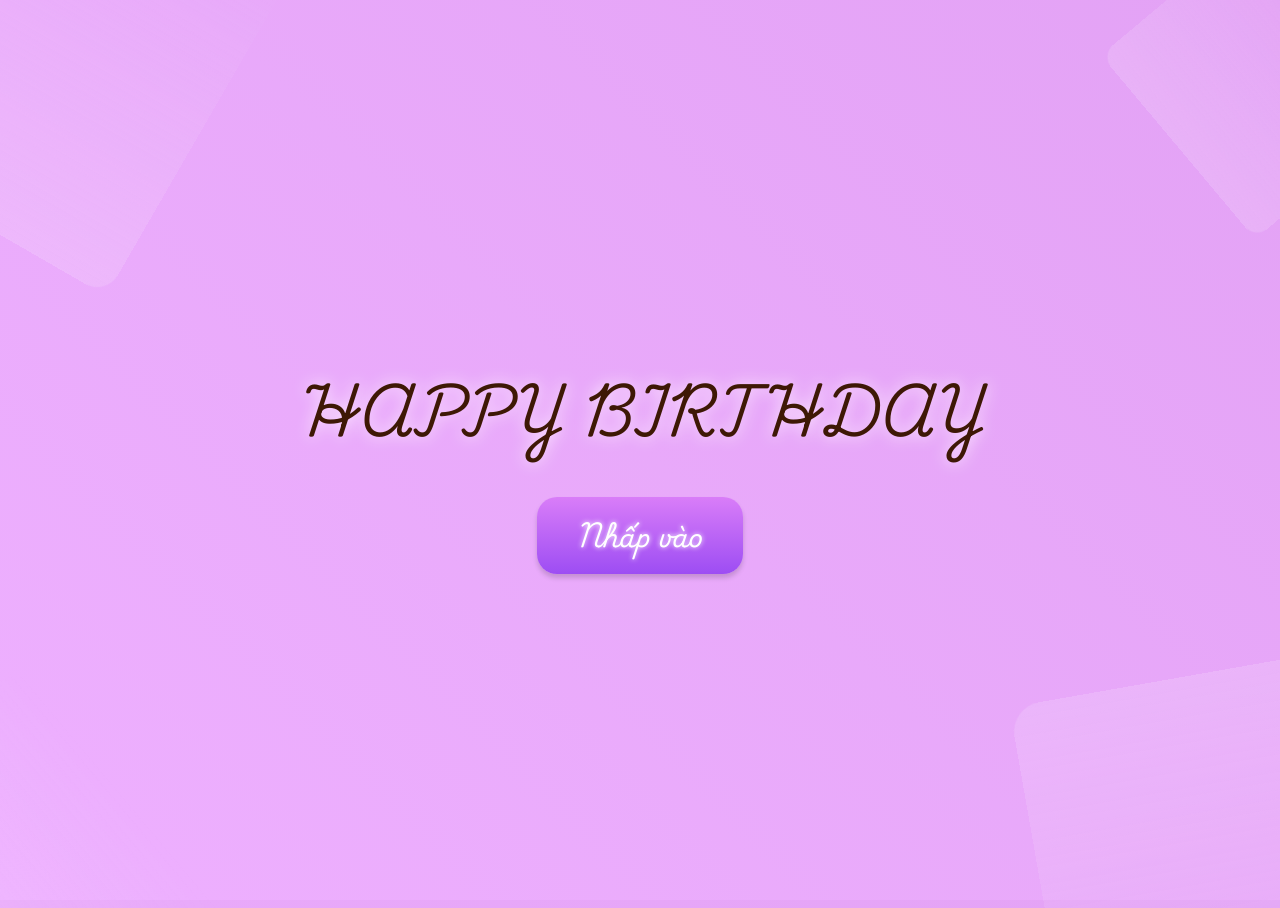
==== index.html @ fc5b7c08 "tl" ====
<!DOCTYPE html>
<html lang="en">
<head>
    <meta charset="UTF-8">
    <meta name="viewport" content="width=device-width, initial-scale=1.0">
    <title>Document</title>
    <link rel="stylesheet" href="style.css">
    <link rel="preconnect" href="https://fonts.googleapis.com">
    <link rel="preconnect" href="https://fonts.gstatic.com" crossorigin>
    <link href="https://fonts.googleapis.com/css2?family=Playwrite+IE:wght@100..400&display=swap" rel="stylesheet">
</head>
<body>
    <h1>HAPPY BIRTHDAY</h1>
    <button id="button"> Nhấp vào </button>
    <div id="letter">
        <h2 id="title">Lorem Ipsum</h2>
        <p id="content">lor iug hjk kkj h hk hk  jh kj hkh kj  hk hkkhj hk hjkhh k j kjhkj kh kj hkh kj h uem ipsum dolor sit amet</p>
    </div>
    <div class="shapes">
        <div class="shape s1"></div>
        <div class="shape s2"></div>
        <div class="shape s3"></div>
        <div class="shape s4"></div>
        <div id="bubblesBackground">
            <div class="bubble"></div>
        </div>
    </div>
    <script src="script.js" type="module"></script>
    <script src="setup.js" type="module"></script>
    <script src="animation.js" type="module"></script>
</body>
</html>
---- style.css ----
body, button{
    font-family: "Playwrite IE", cursive;
    color: rgb(62, 24, 5);
}
body{
    background:  linear-gradient(45deg, rgb(238, 176, 255), rgb(227, 162, 245));
    display: flex;
    flex-direction: column;
    align-items: center;
    justify-content: center;
    min-height: 100vh;
    box-sizing: border-box;
    margin: 0;
    overflow-x: hidden;
    overflow-y: hidden;
    padding: 0 25px;
}
button{
    text-shadow: 0 0 5px rgba(255, 255, 255);
    padding: 15px 40px;
    border: 0;
    font-size: 25px;
    border-radius: 20px;
    cursor: pointer;
    color:white;
    font-weight: 600;
    transition-duration: 0.2s;
    background: linear-gradient(rgb(217, 125, 248), rgb(157, 77, 243));
    box-shadow: rgba(0, 0, 0, 0.161) 0 4px 5px;
}
button:hover{
    letter-spacing: 1px;
    scale: 1.05;
}
h1{
    text-shadow: rgb(255, 241, 255) 0 0 15px;
    transition-duration: 0.3s;
    text-align: center;
    font-size: 53px;
}
#letter{
    flex-direction: column;
    align-items: center;
    background: white;
    padding: 25px 40px;
    border-radius: 25px;
    margin: 20px;
    text-align: justify;
    display: none;
}
#title{
    margin: 0;
    font-size: 40px;
}
#content{
    font-size: 26px;
}
.FadeIn{
    animation: FadeIn ease-in-out;
}
.FadeOut{
    animation: FadeOut ease-in-out;
}
@keyframes FadeIn{
    from{opacity: 0;}
    to{opacity: 1;}
}
@keyframes FadeOut{
    from{opacity: 1;}
    to{opacity: 0;}
}
.shape{
    width: 300px;
    height: 300px;
    border-radius: 20px;
    background: linear-gradient(transparent, rgb(249, 234, 255));
    opacity: 0.2;
    position: fixed;
    z-index: -9999;
    display: none;
}
.shapes{
    width: 100vw;
    height: 100vh;
    position: absolute;
    right: 0;
    z-index: -9999;
}
.s1{
    display: block;
    top: -100px;
    left: -110px;
    scale: 1.2;
    rotate: 30deg;
}
.s2{
    display: block;
    scale: 1.5;
    bottom: -140px;
    right: -140px;
    rotate: 170deg;
}
.s3{
    display: block;
    scale: 0.8;
    top: -80px;
    right: calc(-140px);
    rotate: 50deg;
    /* background-color: blue; */
}
.s4{
    display: block;
    scale: 1.2;
    bottom: -170px;
    left: calc(-22vw + 10%);
    rotate: 50deg;
}
.bubble{
    width: 80px;
    height: 80px;
    border-radius: 50%;
    background: radial-gradient(transparent,rgba(255, 255, 255, 0.123), rgba(255, 255, 255, 0.638));
    position: fixed;
    bottom: 0px;
    position: absolute;
    animation: Float linear;
    animation-duration: 15s;
    opacity: 0;
}
@keyframes Float{
    0%{opacity: 0;}
    4%{opacity: 0.7;}
    50%{opacity: 0.3;}
    80%{opacity: 0;}
    100%{transform: translateY(-100vh); opacity: 0;}
}
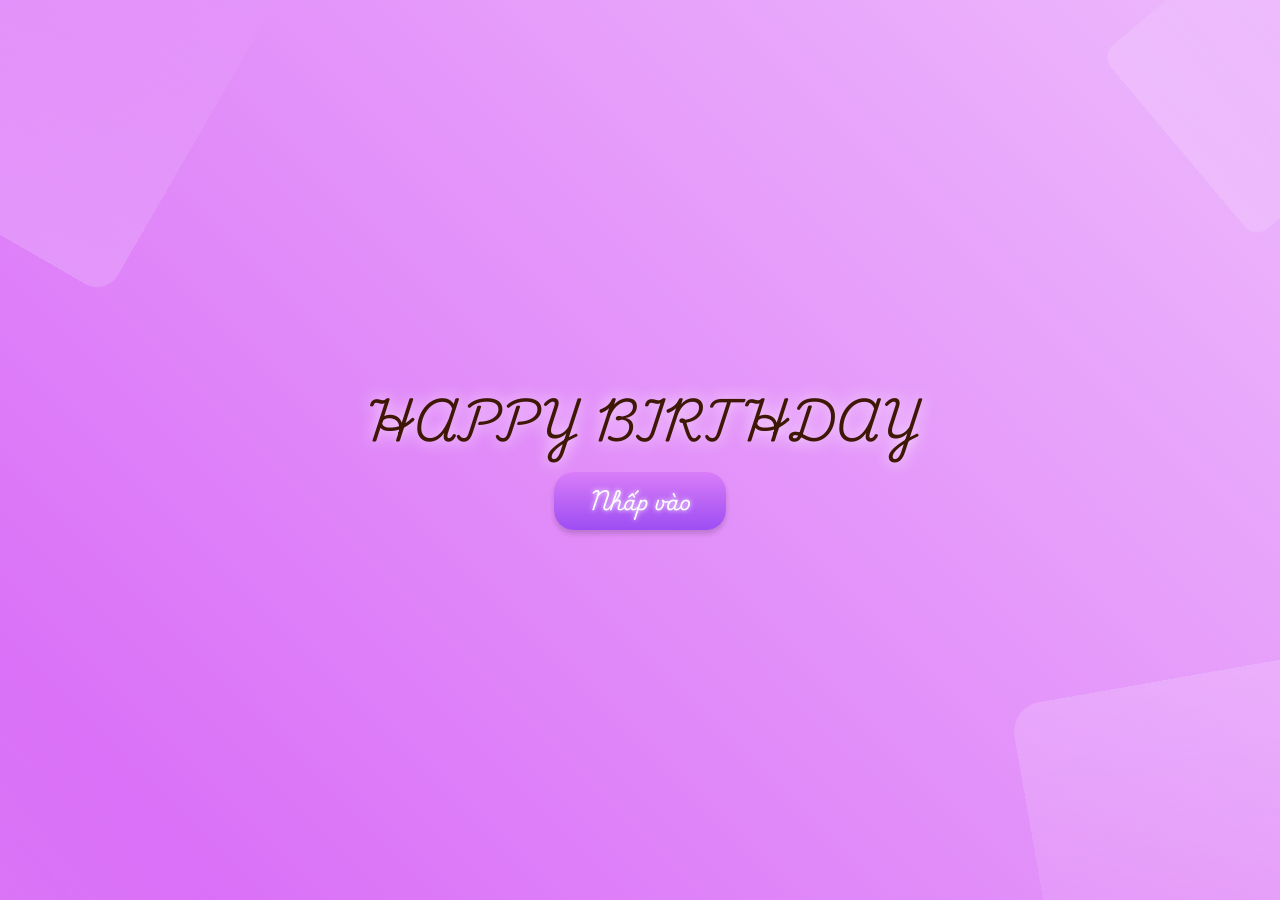
==== commit 6a3bad08: "tl" ====
--- a/index.html
+++ b/index.html
@@ -14,7 +14,7 @@
     <button id="button"> Nhấp vào </button>
     <div id="letter">
         <h2 id="title">Lorem Ipsum</h2>
-        <p id="content">lor iug hjk kkj h hk hk  jh kj hkh kj  hk hkkhj hk hjkhh k j kjhkj kh kj hkh kj h uem ipsum dolor sit amet</p>
+        <p id="content">lor ius, dndkdnnkdenndnednkeng hjk kkj h hk hk  jh kj hkh kj  hk hkkhj hk hjkhh k j kjhkj kh kj hkh kj h uem ipsum dolor sit amet</p>
     </div>
     <div class="shapes">
         <div class="shape s1"></div>
--- a/style.css
+++ b/style.css
@@ -3,7 +3,7 @@
     color: rgb(62, 24, 5);
 }
 body{
-    background:  linear-gradient(45deg, rgb(238, 176, 255), rgb(227, 162, 245));
+    background:  linear-gradient(-135deg, rgb(237, 185, 252), rgb(216, 104, 247));
     display: flex;
     flex-direction: column;
     align-items: center;
@@ -17,26 +17,27 @@
 }
 button{
     text-shadow: 0 0 5px rgba(255, 255, 255);
-    padding: 15px 40px;
+    padding: 10px 35px;
     border: 0;
-    font-size: 25px;
+    font-size: 20px;
     border-radius: 20px;
     cursor: pointer;
     color:white;
     font-weight: 600;
-    transition-duration: 0.2s;
+    transition-duration: 0.4s;
     background: linear-gradient(rgb(217, 125, 248), rgb(157, 77, 243));
     box-shadow: rgba(0, 0, 0, 0.161) 0 4px 5px;
 }
 button:hover{
-    letter-spacing: 1px;
+    letter-spacing: 2px;
     scale: 1.05;
 }
 h1{
     text-shadow: rgb(255, 241, 255) 0 0 15px;
     transition-duration: 0.3s;
     text-align: center;
-    font-size: 53px;
+    font-size: 43px;
+    margin: 10px 20px;
 }
 #letter{
     flex-direction: column;
@@ -47,13 +48,19 @@
     margin: 20px;
     text-align: justify;
     display: none;
+    max-height: 40vh;
+    max-width: calc(100vw - 40px);
+}
+#content::-webkit-scrollbar{
+    width: 0;
 }
 #title{
     margin: 0;
-    font-size: 40px;
+    font-size: 30px;
 }
 #content{
-    font-size: 26px;
+    overflow-y: scroll;
+    font-size: 18px;
 }
 .FadeIn{
     animation: FadeIn ease-in-out;
@@ -133,4 +140,25 @@
     50%{opacity: 0.3;}
     80%{opacity: 0;}
     100%{transform: translateY(-100vh); opacity: 0;}
+}
+@media (max-width: 550px) {
+    body{
+        padding: 0 10px;
+    }
+    h1{
+        font-size: 33px;
+    }
+    #title{
+        font-size: 20px;
+    }
+    #content{
+        font-size: 15px;
+    }
+    #letter{
+        padding: 20px 30px;
+        margin: 10px;
+    }
+    button{
+        font-size: 17px;
+    }
 }
